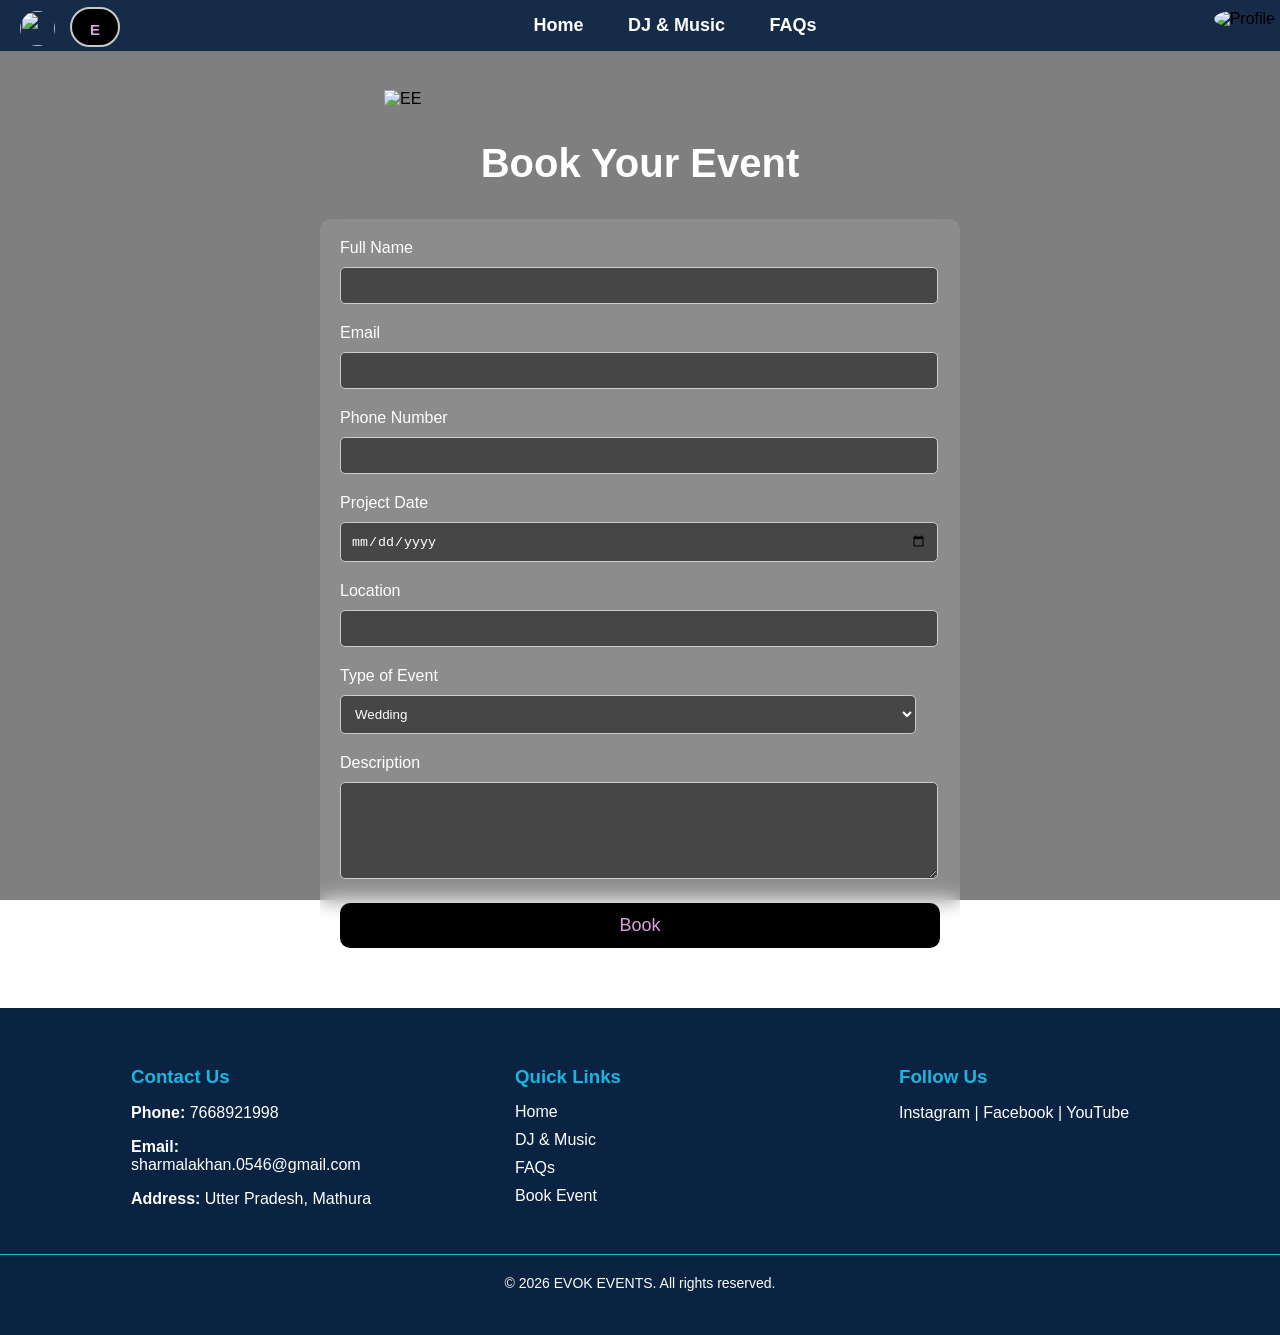
==== index.html @ 56afbaf3 "Update index.html" ====
<!DOCTYPE html>
<html>
<head>
    <title> EVOK EVENTS Home</title>
    <link rel="stylesheet" href="style.css">
</head>

<body>
    <header>
<nav>
    <img src="images/logo 3.png" class="nav-logo">
    <a href="#booking"><button class="book-btn">E</button></a>
    <a href="index.html" class="page">Home</a>
    <a href="dj.html" class="page">DJ & Music</a>
    <a href="faq.html" class="page">FAQs</a>
    <div class="profile-menu">
        <img src="images/profile.png" class="profile-icon" onclick="toggleMenu()" alt="Profile">

        <div id="dropdown" class="dropdown">
            <a href="login.html">Login</a>
        </div>
    </div>
</nav>

</nav>
    </header>
<img style="width: 40%;" src="images/logo.png" class="logo" alt="EE">
<script>
  var video = document.getElementById("myVideo");
  video.onmouseover = function () {
    video.play();
  }
  video.onmouseout = function () {
    video.pause();
  }
</script>
</div>

<h2 style="text-align:center;">Book Your Event</h2>

<form id="booking">
    <label>Full Name</label>
    <input type="text" required>

    <label>Email</label>
    <input type="email" required>

    <label>Phone Number</label>
    <input type="text" required>

    <label>Project Date</label>
    <input type="date" required>

    <label>Location</label>
    <input type="text" required>

    <label>Type of Event</label>
    <select required>
        <option>Wedding</option>
        <option>School / College Party</option>
        <option>Birthday Party</option>
        <option>Private Party</option>
        <option>Other</option>
    </select>

    <label>Description</label>
    <textarea rows="5"></textarea>

    <button type="button" onclick="bookEvent()">Book</button>
</form>
<footer>
    <div class="footer-container">

        <div class="footer-section">
            <h3>Contact Us</h3>
            <p><b>Phone:</b> 7668921998</p>
            <p><b>Email:</b> sharmalakhan.0546@gmail.com</p>
            <p><b>Address:</b> Utter Pradesh, Mathura</p>
        </div>

        <div class="footer-section">
            <h3>Quick Links</h3>
            <a href="index.html">Home</a><br>
            <a href="dj.html">DJ & Music</a><br>
            <a href="faq.html">FAQs</a><br>
            <a href="index.html#booking">Book Event</a>
        </div>

        <div class="footer-section">
            <h3>Follow Us</h3>
            <p>Instagram | Facebook | YouTube</p>
        </div>

    </div>

    <p class="footer-bottom">© 2026 EVOK EVENTS. All rights reserved.</p>
</footer>
<script src="script.js"></script>
</body>
</html>
---- style.css ----
body {
    margin: 0;
    font-family: Arial, sans-serif;
    background-color: white
    background-size: cover;
    padding-top: 70px;
}
body::before {
    content: "";
    position: fixed;
    inset: 0;
    background: rgba(0,0,0,0.5);
    z-index: -1;
}
nav {
    background: rgba(10, 35, 66, 0.9);
    padding: 15px;
    text-align: center;
    position: fixed;
    top: 0;
    width: 100%;
    z-index: 999;
    backdrop-filter: blur(5px);
}
.page {
    text-align: left;
    left: 25px;
    
}
.nav-logo {
     width: 35px;
    height: 35px;
    border-radius: 50%;
    cursor: pointer;
    position :absolute;
    left: 20px;
    top: 11px;
}
nav a {
    color: white;
    text-decoration: none;
    margin: 0 20px;
    font-size: 18px;
    font-weight: bold;
}

nav a:hover {
    color: #1cb5e0;
}
.profile-menu {
    position: absolute;
    right: 35px;
    top: 10px;
}

.profile-icon {
    width: 35px;
    height: 35px;
    border-radius: 50%;
    cursor: pointer;
}

.dropdown {
    display: none;
    position: absolute;
    right: 0;
    background: #222;
    padding: 10px;
    border-radius: 8px;
    margin-top: 10px;
}

.dropdown a {
    color: white;
    text-decoration: none;
    display: block;
    padding: 5px 10px;
}

.dropdown a:hover {
    background: #444;
}
.book-btn {
    width: 50px;
    height: 40px;
    background: black;
    color: plum;
    border: 2px solid #c9c9c9;
    border-radius: 20px;
    font-size: 15px;
    font-weight: 600;
    cursor: pointer;
    position: absolute;
    left: 70px;
    top: 7px;
}

.book-btn:active {
    transform: translateY(2px);
}
h2 {
    color: white;
    text-align: center;
    font-size: 250%;
}
.grid {
    display: grid;
    grid-template-columns: repeat(2, 1fr);
    gap: 15px;
    padding: 20px;
}

.grid img, .grid video {
    width: 100%;
    height: 300px;
    object-fit: cover;
    border-radius: 10px;
}
.dj img {
    width: 100%;
    height: 400px;
    object-fit: cover;
    border-radius: 20px;
}
form {
    width: 90%;
    max-width: 600px;
    margin: 25px auto;
    padding: 20px;
    background: rgba(255,255,255,0.1);
    backdrop-filter: blur(10px);
    border-radius: 10px;
    color: white;
}
form input, 
form textarea, 
form select {
    width: 96%;
    padding: 10px;
    margin: 10px 0 20px 0;
    border-radius: 5px;
    border: 1px solid #ccc;
    background: rgba(0,0,0,0.5);
    color: white;
}
button {
    width: 100%;
    padding: 12px;
    background: black;
    color: plum;
    border: none;
    font-size: 18px;
    border-radius: 10px;
    cursor: pointer;
}

button:hover {
    background: #0d47c3;
}
.logo {
    width: 200px;
    display: block;
    margin: 20px auto;
}
footer {
    background: #0a2342;
    color: white;
    padding: 30px 0;
    margin-top: 40px;
}

.footer-container {
    display: flex;
    justify-content: space-around;
    flex-wrap: wrap;
    width: 90%;
    margin: auto;
}

.footer-section {
    width: 250px;
    margin: 10px 0;
}

footer h3 {
    margin-bottom: 10px;
    color: #1cb5e0;
}

.footer-section a {
    color: white;
    text-decoration: none;
    line-height: 28px;
}

.footer-section a:hover {
    color: #1cb5e0;
}

.footer-bottom {
    text-align: center;
    padding-top: 20px;
    border-top: 1px solid #1cb5e0;
    margin-top: 20px;
    font-size: 14px;
}
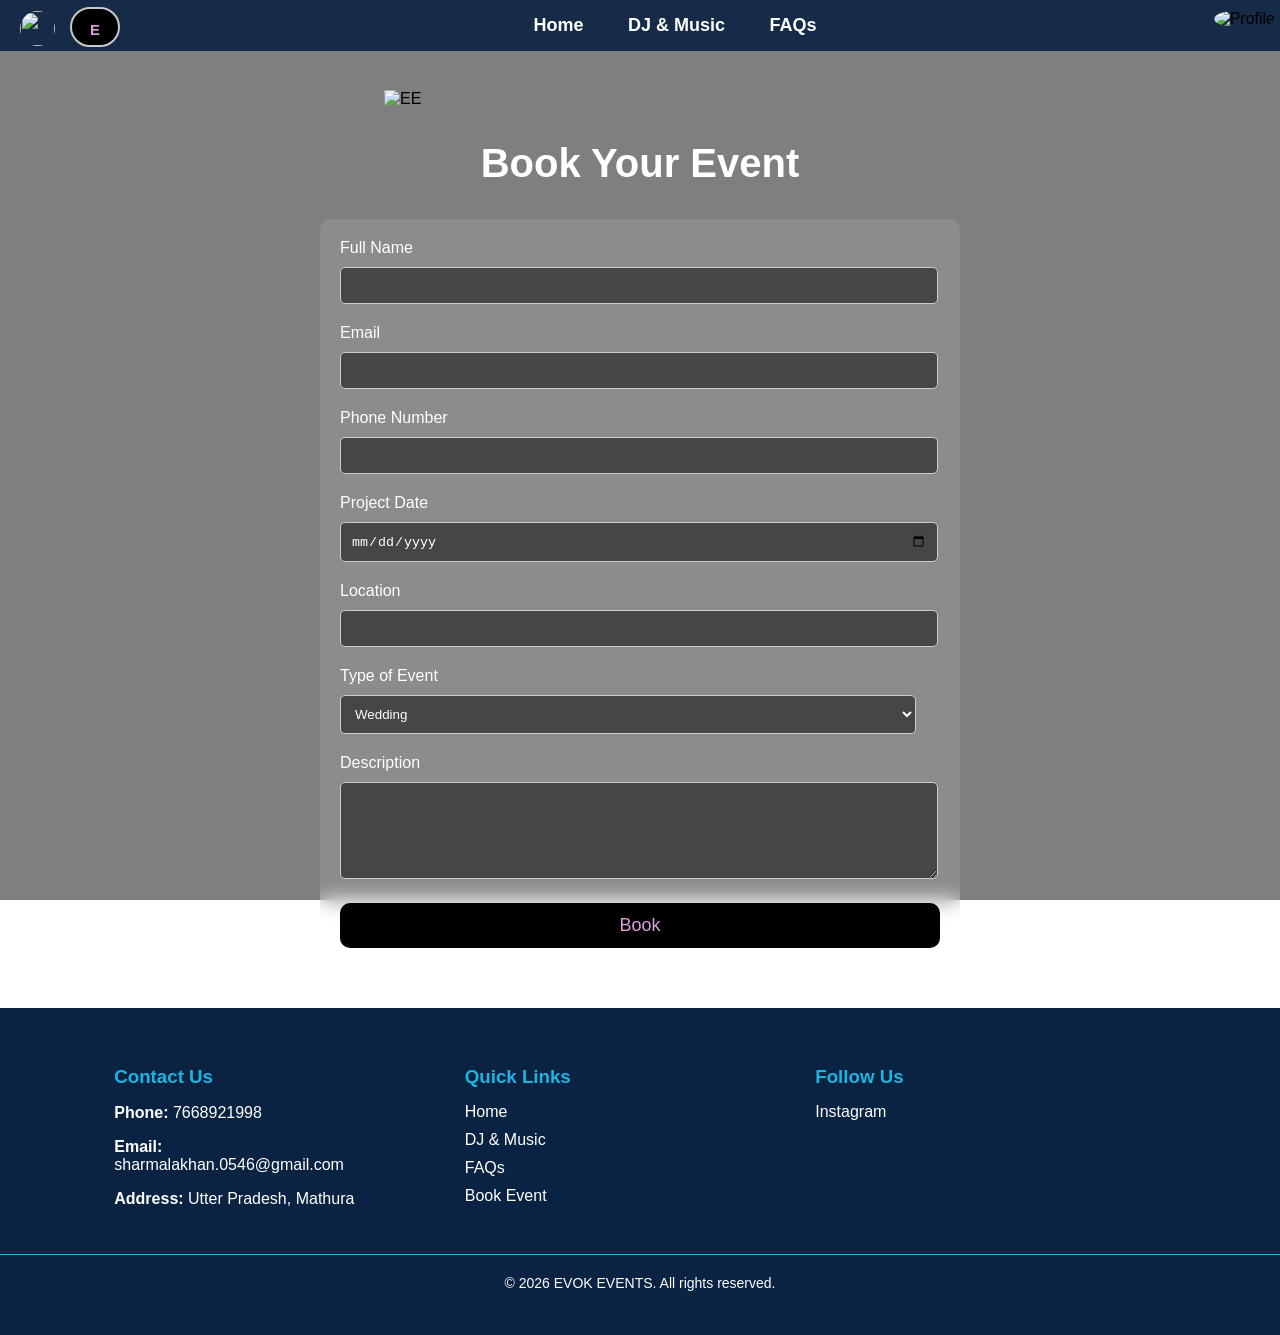
==== commit 28214ee2: "Correct HTML structure and closing tags Fixed HTML structure and added missing closing tags." ====
--- a/index.html
+++ b/index.html
@@ -88,7 +88,7 @@
 
         <div class="footer-section">
             <h3>Follow Us</h3>
-            <p>Instagram | Facebook | YouTube</p>
+            <a href=https//www.instagram/Lakhansharma20>Instagram<a>
         </div>
 
     </div>
--- a/style.css
+++ b/style.css
@@ -1,7 +1,7 @@
 body {
     margin: 0;
     font-family: Arial, sans-serif;
-    background-color: white
+    background-color: white;
     background-size: cover;
     padding-top: 70px;
 }
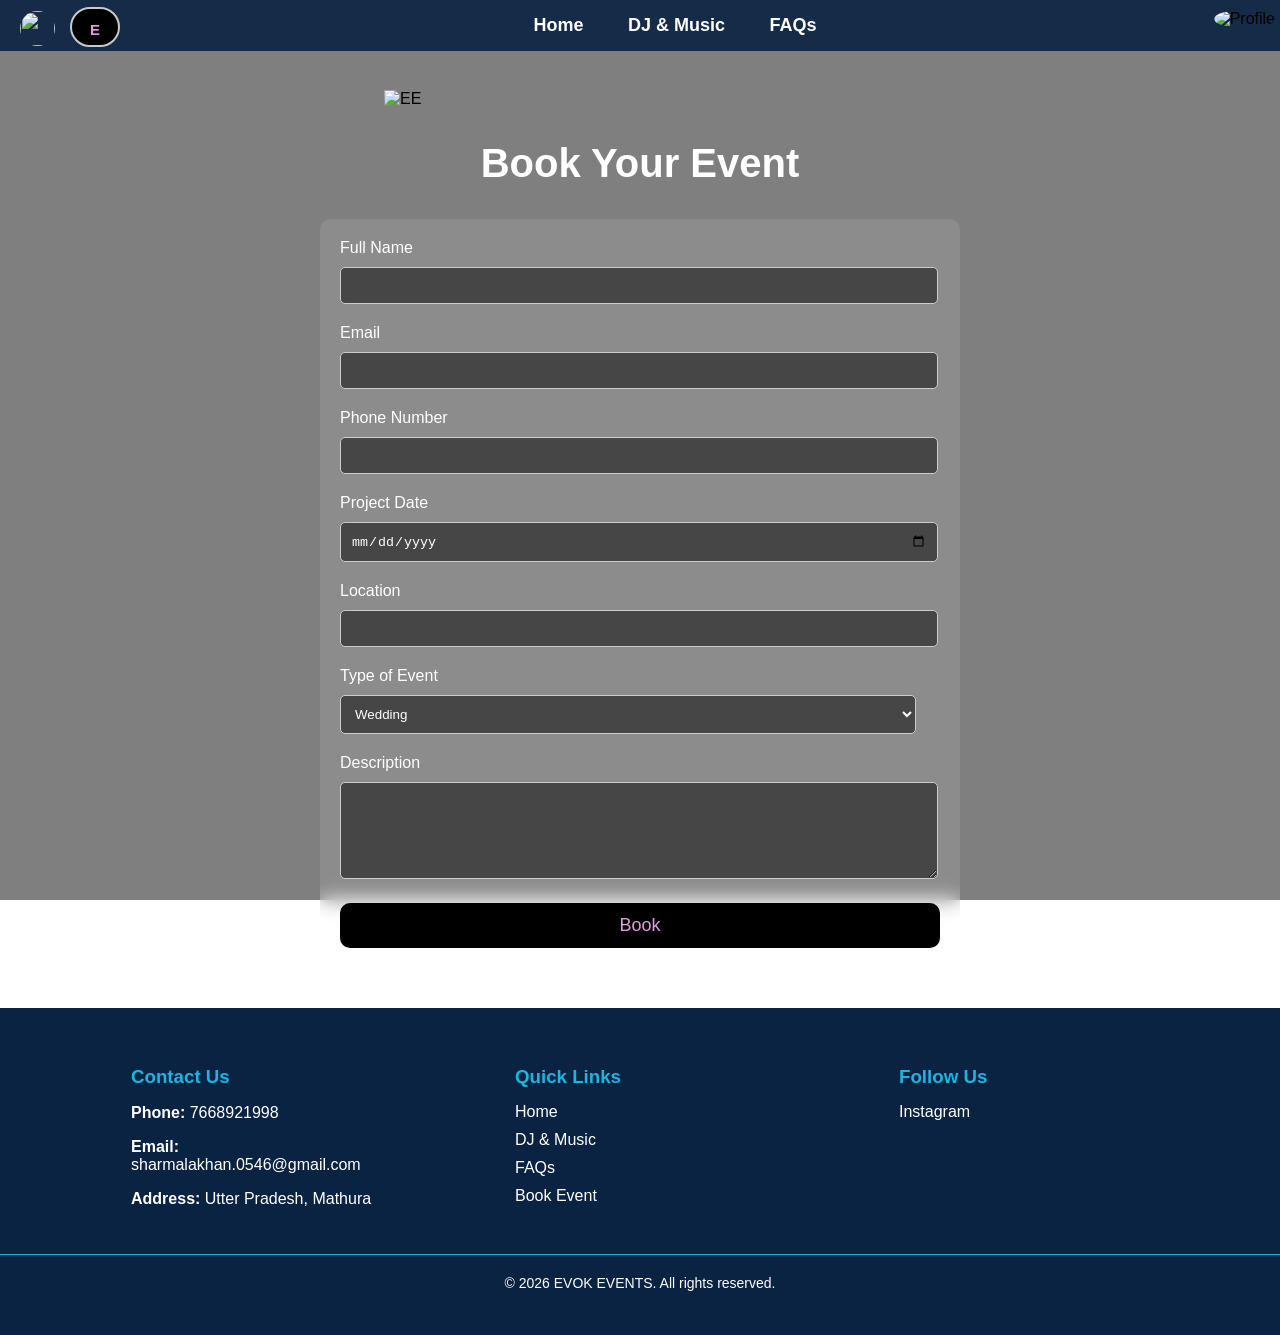
==== commit 3dafaf14: "Fix HTML structure and update footer links" ====
--- a/index.html
+++ b/index.html
@@ -88,7 +88,7 @@
 
         <div class="footer-section">
             <h3>Follow Us</h3>
-            <a href=https//www.instagram/Lakhansharma20>Instagram<a>
+            <a href=https://www.instagram/Lakhansharma20>Instagram</a>
         </div>
 
     </div>
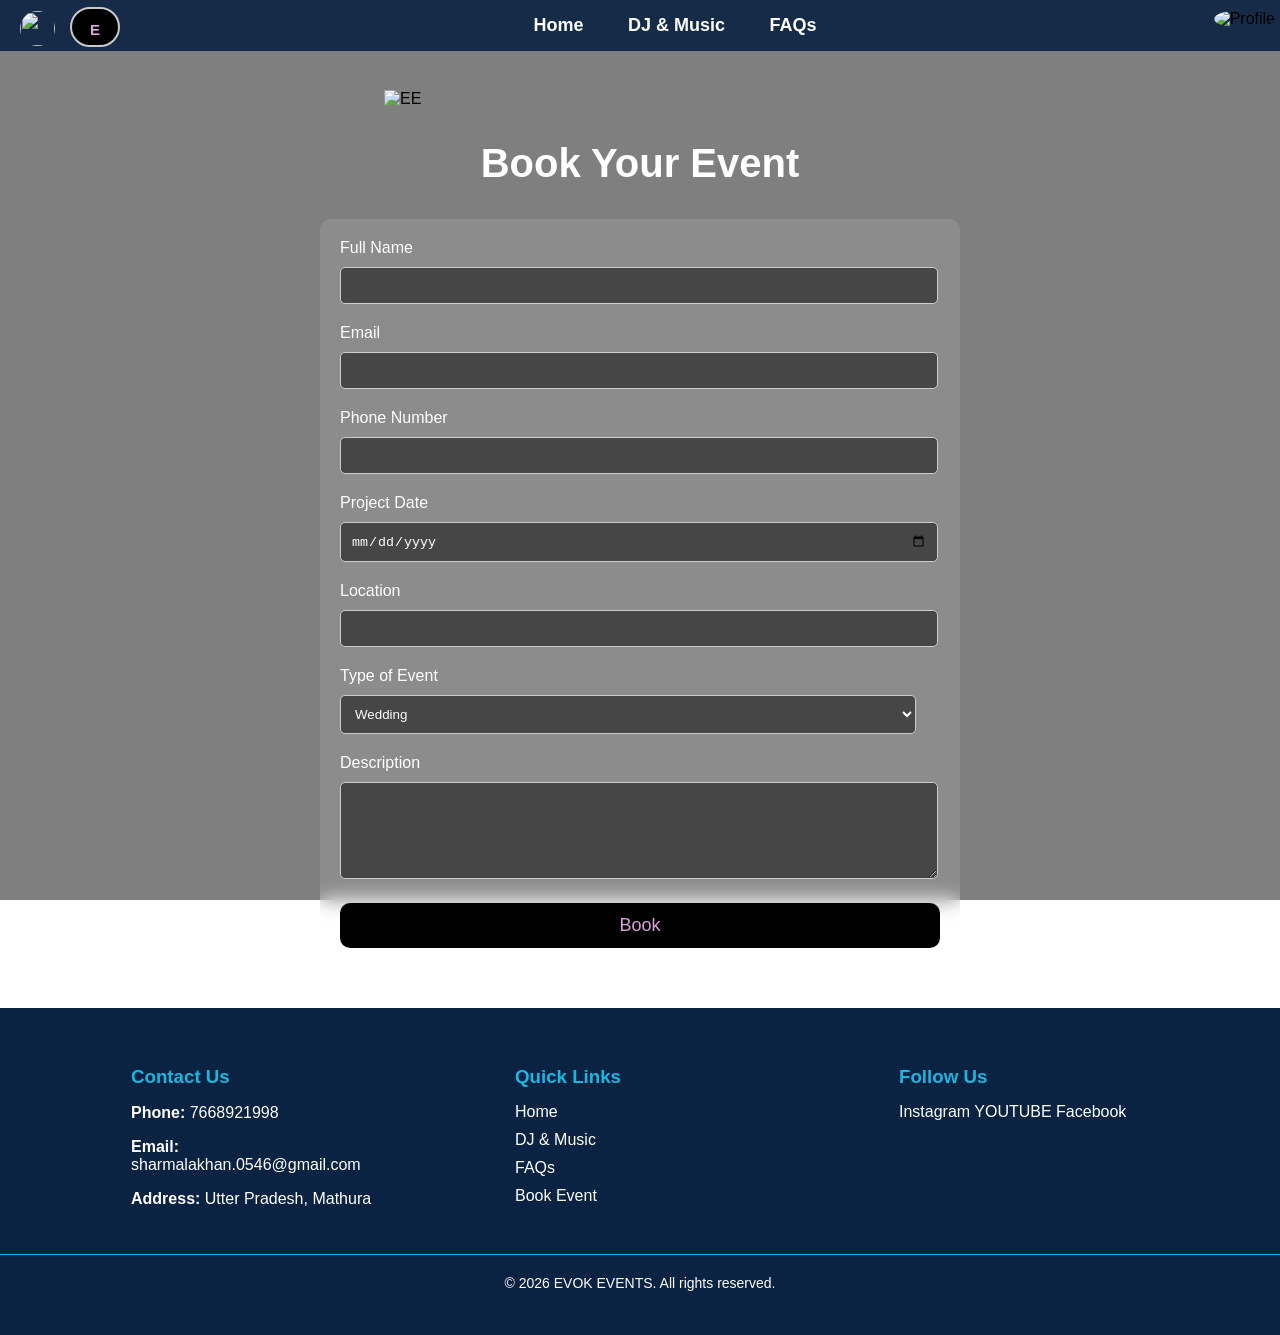
==== commit 624ae700: "Fix HTML structure and update footer links" ====
--- a/index.html
+++ b/index.html
@@ -88,7 +88,9 @@
 
         <div class="footer-section">
             <h3>Follow Us</h3>
-            <a href=https://www.instagram/Lakhansharma20>Instagram</a>
+            <a href="https://www.instagram.com/Lakhan sharma20">Instagram</a>
+            <a href="https://www.youtube.com/ChuranLife">YOUTUBE</a>
+            <a href="https://www.Facebook.com/Lakhan sharma20">Facebook</a>
         </div>
 
     </div>
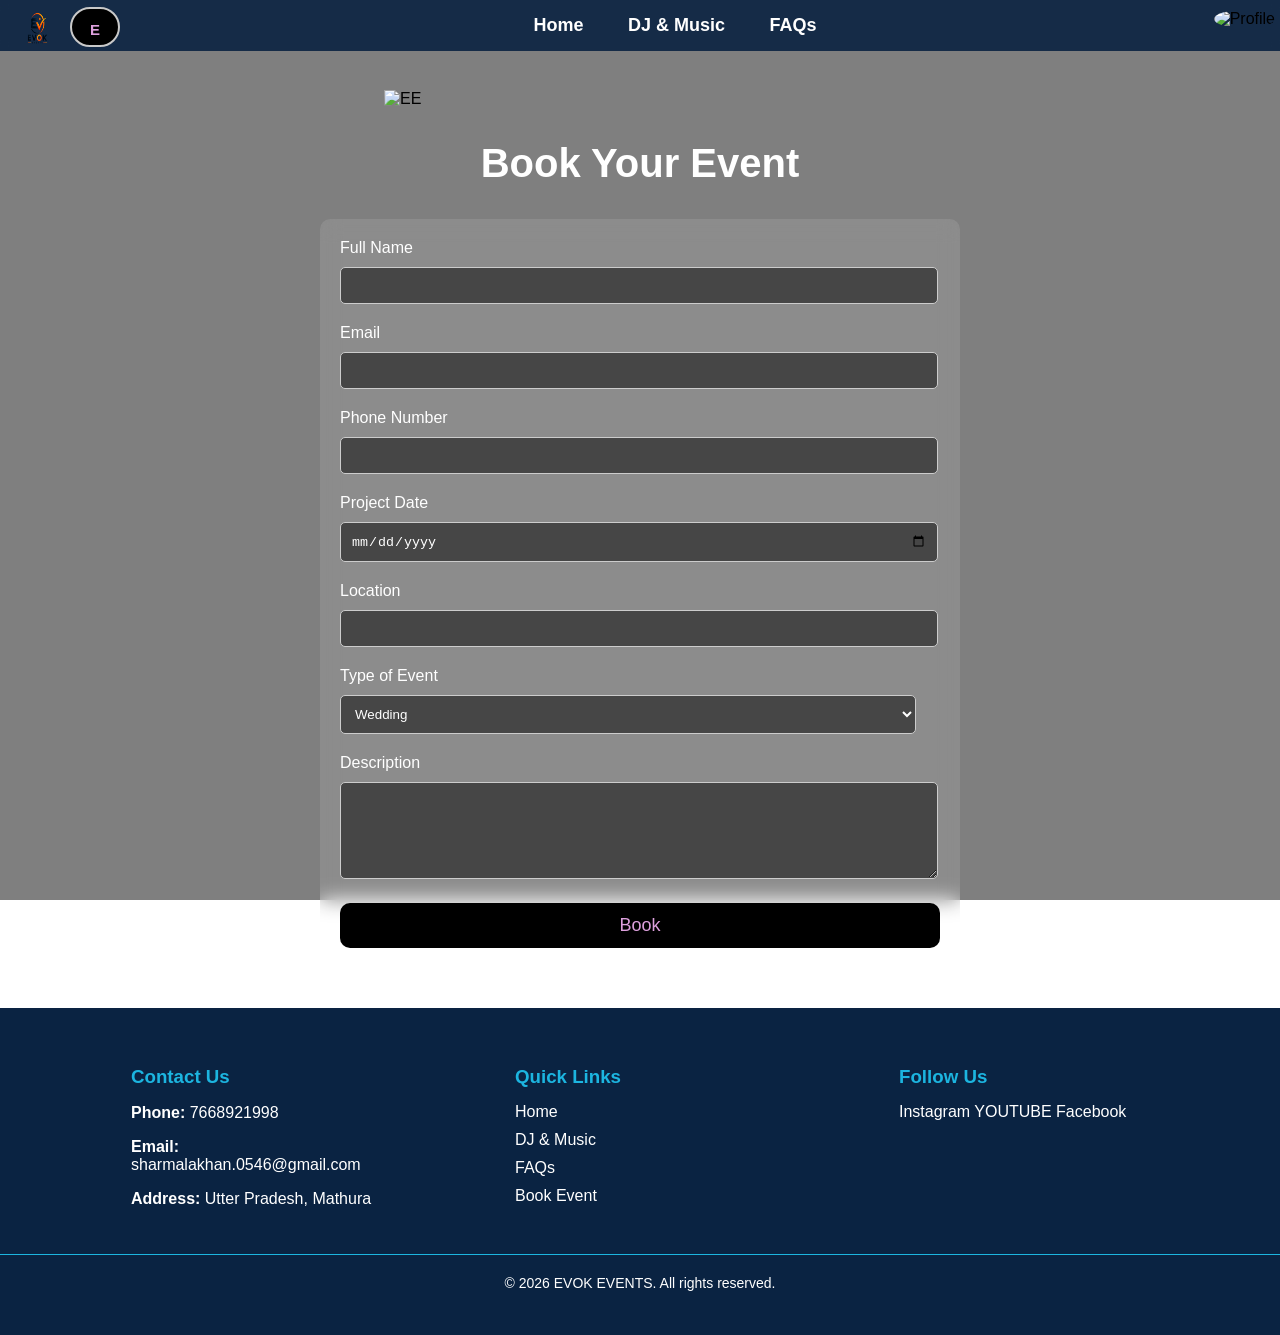
==== commit 292dd6fc: "Fix HTML structure and image source paths Updated HTML structure and corrected image paths." ====
--- a/index.html
+++ b/index.html
@@ -8,7 +8,7 @@
 <body>
     <header>
 <nav>
-    <img src="images/logo 3.png" class="nav-logo">
+    <img src="logo.png" class="nav-logo">
     <a href="#booking"><button class="book-btn">E</button></a>
     <a href="index.html" class="page">Home</a>
     <a href="dj.html" class="page">DJ & Music</a>
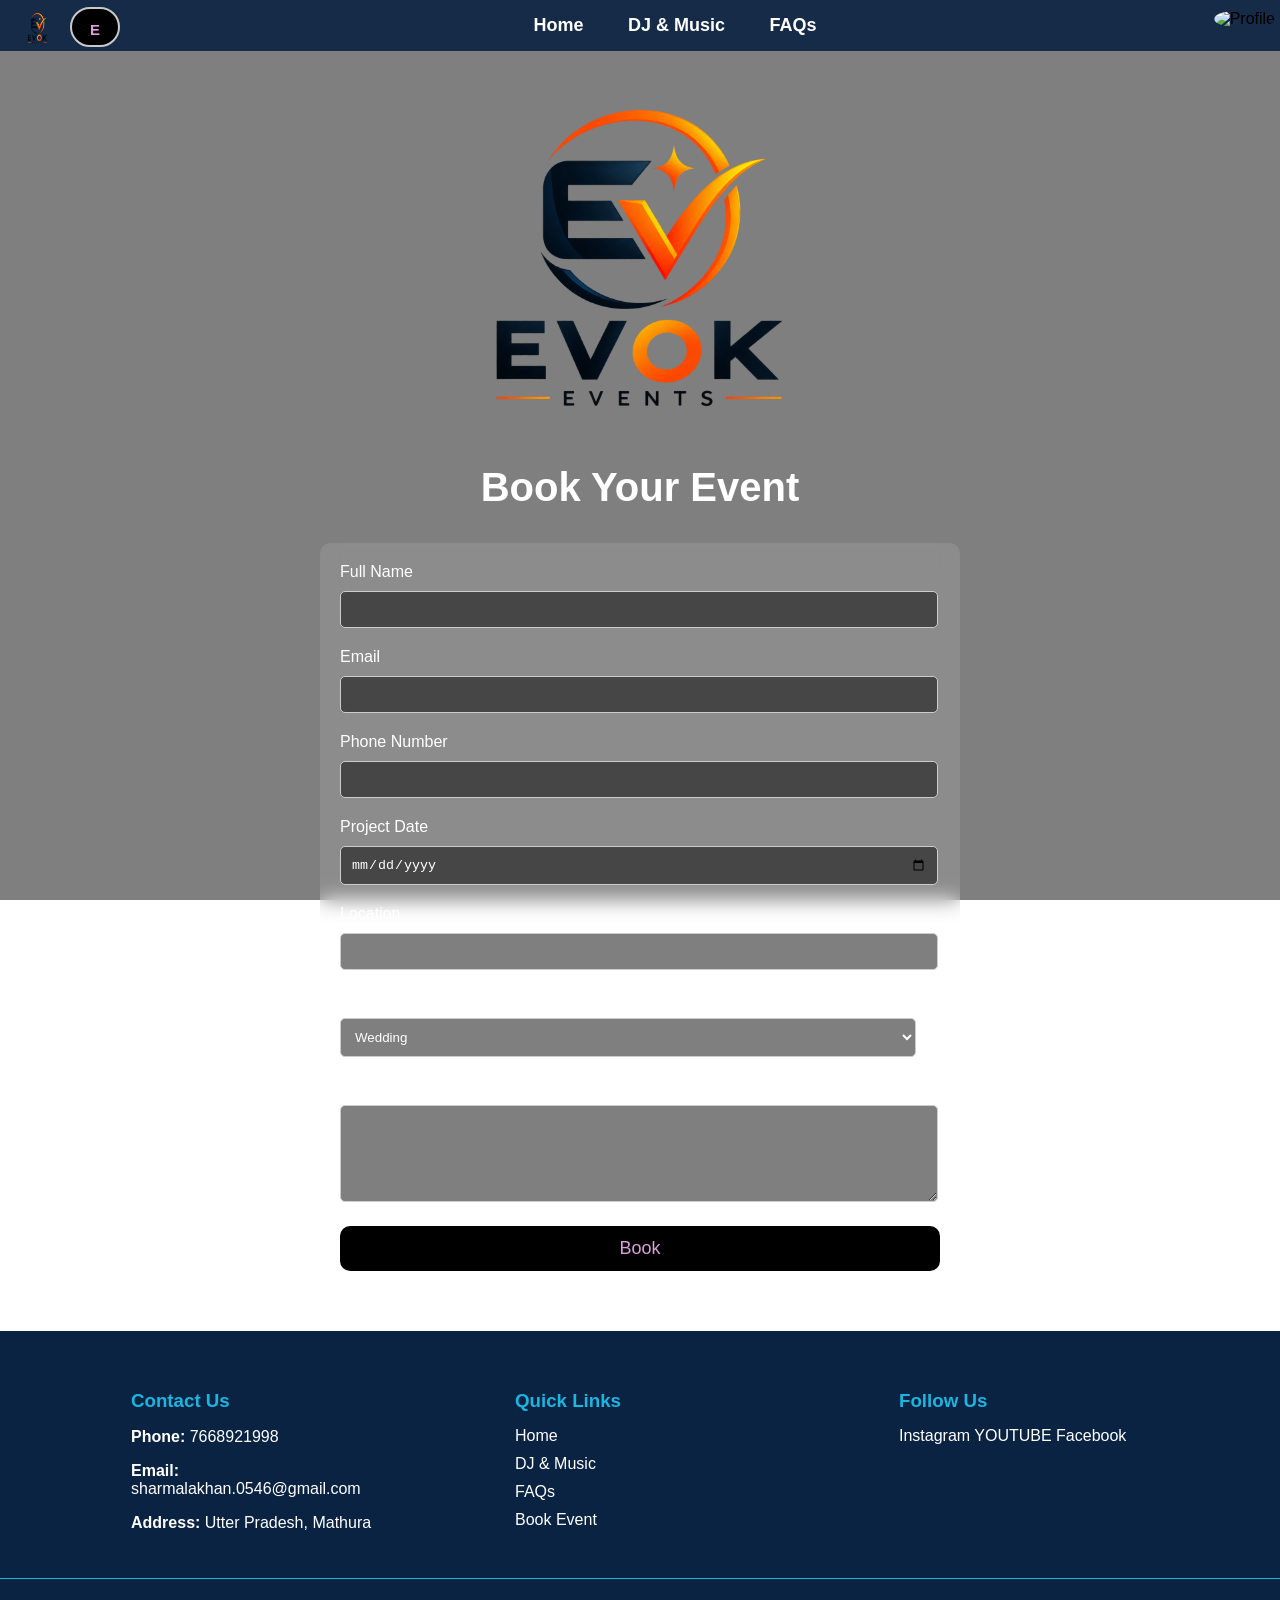
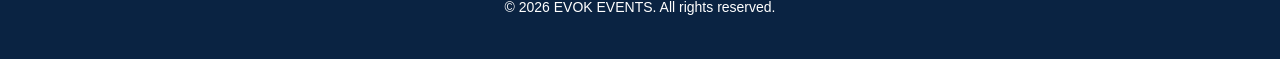
==== commit 125c966e: "Fix HTML formatting and structure" ====
--- a/index.html
+++ b/index.html
@@ -24,7 +24,7 @@
 
 </nav>
     </header>
-<img style="width: 40%;" src="images/logo.png" class="logo" alt="EE">
+<img style="width: 40%;" src="logo.png" class="logo" alt="EE">
 <script>
   var video = document.getElementById("myVideo");
   video.onmouseover = function () {
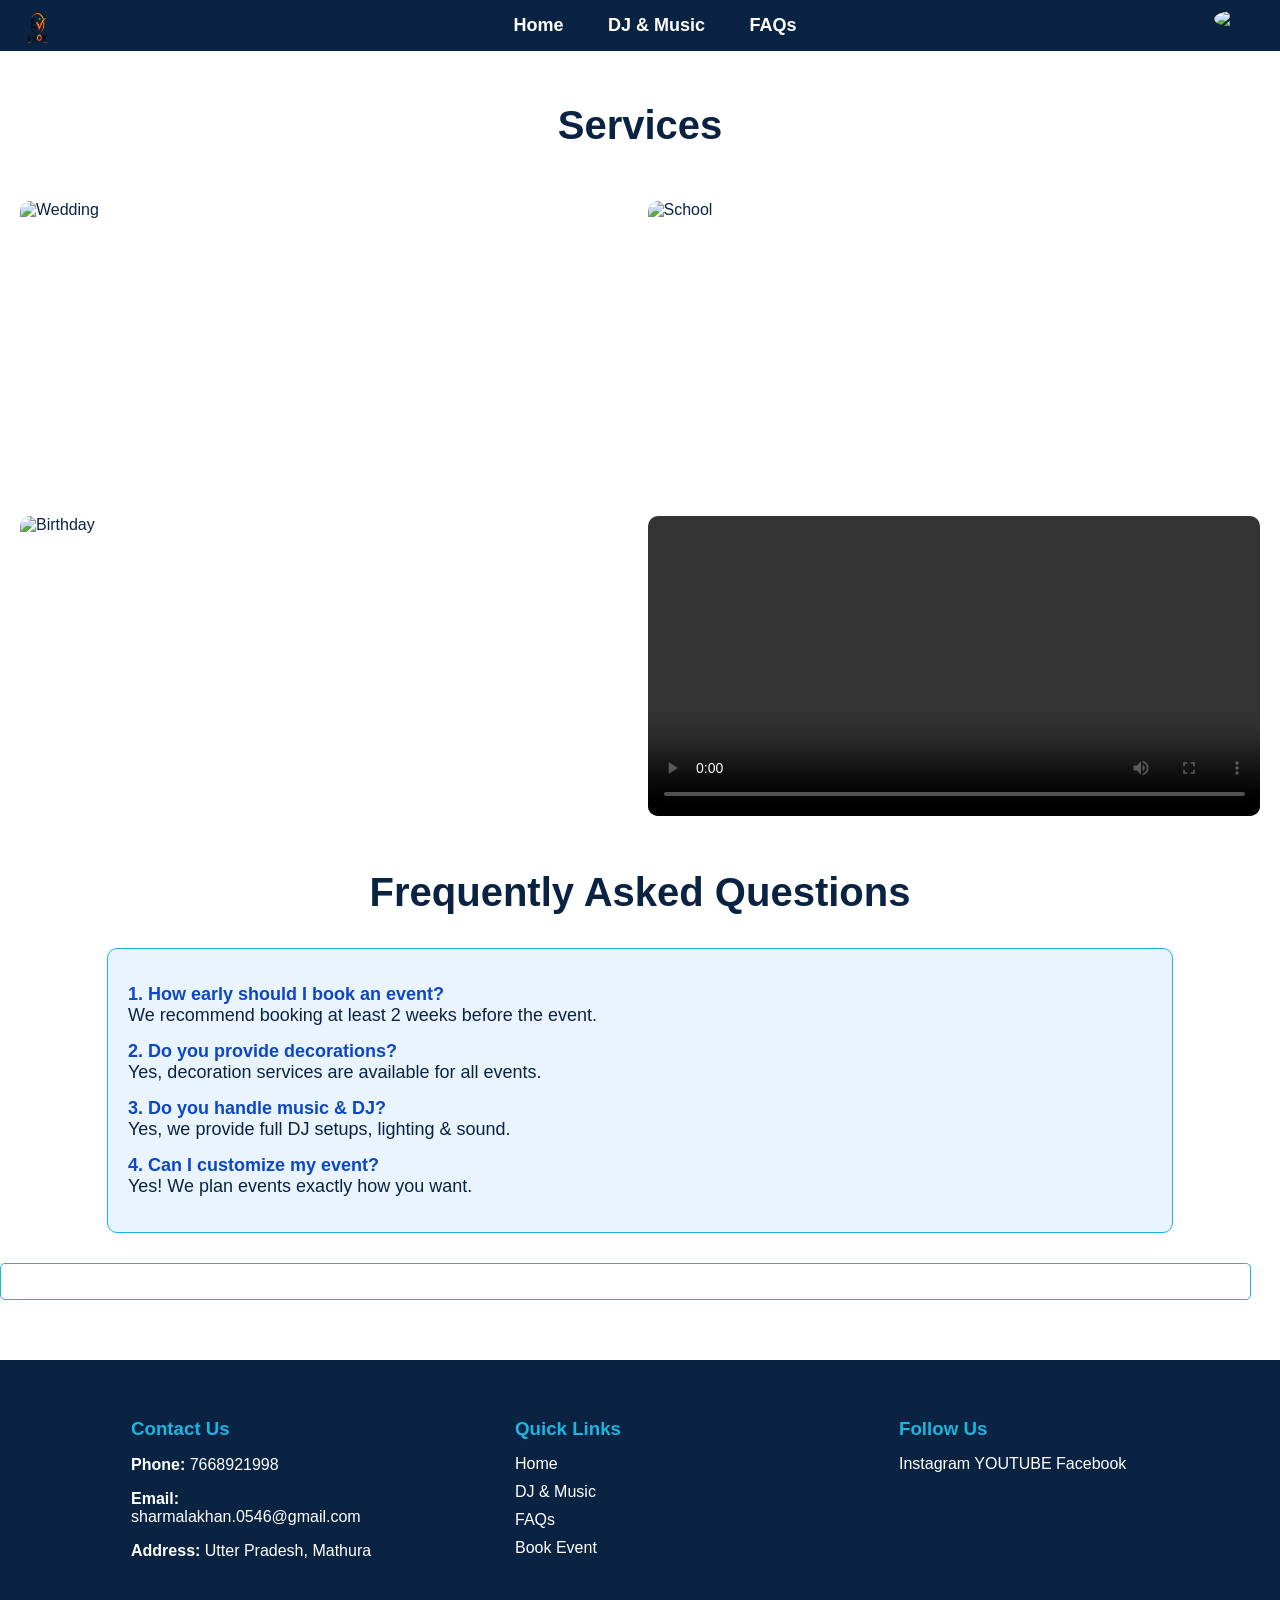
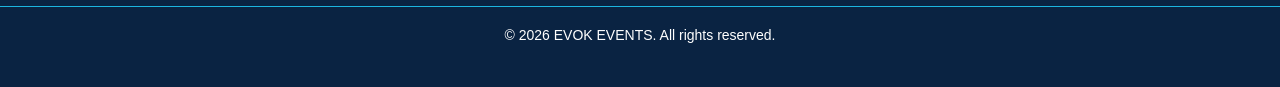
==== commit 7eaa82fd: "Update index.html" ====
--- a/index.html
+++ b/index.html
@@ -1,20 +1,24 @@
 <!DOCTYPE html>
 <html>
 <head>
-    <title> EVOK EVENTS Home</title>
+    <title>FAQs – EVOK EVENTS</title>
     <link rel="stylesheet" href="style.css">
 </head>
 
 <body>
-    <header>
+
 <nav>
-    <img src="logo.png" class="nav-logo">
-    <a href="#booking"><button class="book-btn">E</button></a>
-    <a href="index.html" class="page">Home</a>
-    <a href="dj.html" class="page">DJ & Music</a>
-    <a href="faq.html" class="page">FAQs</a>
+    <img src="logo.png" class="nav-logo" alt="EE">
+
+    <a href="index.html">Home</a>
+    <a href="dj.html">DJ & Music</a>
+    <a href="faq.html">FAQs</a>
+
     <div class="profile-menu">
-        <img src="images/profile.png" class="profile-icon" onclick="toggleMenu()" alt="Profile">
+        <img src="images/profile.png"
+             class="profile-icon"
+             onclick="toggleMenu()"
+             alt="Profile">
 
         <div id="dropdown" class="dropdown">
             <a href="login.html">Login</a>
@@ -22,53 +26,52 @@
     </div>
 </nav>
 
-</nav>
-    </header>
-<img style="width: 40%;" src="logo.png" class="logo" alt="EE">
-<script>
-  var video = document.getElementById("myVideo");
-  video.onmouseover = function () {
-    video.play();
-  }
-  video.onmouseout = function () {
-    video.pause();
-  }
-</script>
+<h2>Services</h2>
+
+<div class="grid">
+    <img src="wedding.jpg" alt="Wedding">
+    <img src="School.jpg" alt="School">
+    <img src="Birthday.jpg" alt="Birthday">
+
+    <video id="MyVideo" width="50%" height="300" controls>
+        <source src="private party.mp4" type="video/mp4">
+    </video>
 </div>
 
-<h2 style="text-align:center;">Book Your Event</h2>
+<h2>Frequently Asked Questions</h2>
 
-<form id="booking">
-    <label>Full Name</label>
-    <input type="text" required>
+<div class="faq-container">
 
-    <label>Email</label>
-    <input type="email" required>
+    <p>
+        <b>1. How early should I book an event?</b><br>
+        We recommend booking at least 2 weeks before the event.
+    </p>
 
-    <label>Phone Number</label>
-    <input type="text" required>
+    <p>
+        <b>2. Do you provide decorations?</b><br>
+        Yes, decoration services are available for all events.
+    </p>
 
-    <label>Project Date</label>
-    <input type="date" required>
+    <p>
+        <b>3. Do you handle music & DJ?</b><br>
+        Yes, we provide full DJ setups, lighting & sound.
+    </p>
 
-    <label>Location</label>
-    <input type="text" required>
+    <p>
+        <b>4. Can I customize my event?</b><br>
+        Yes! We plan events exactly how you want.
+    </p>
 
-    <label>Type of Event</label>
-    <select required>
-        <option>Wedding</option>
-        <option>School / College Party</option>
-        <option>Birthday Party</option>
-        <option>Private Party</option>
-        <option>Other</option>
-    </select>
+</div>
 
-    <label>Description</label>
-    <textarea rows="5"></textarea>
+<div>
+    <form id="review">
+        <input type="text">
+    </form>
+</div>
 
-    <button type="button" onclick="bookEvent()">Book</button>
-</form>
 <footer>
+
     <div class="footer-container">
 
         <div class="footer-section">
@@ -95,8 +98,13 @@
 
     </div>
 
-    <p class="footer-bottom">© 2026 EVOK EVENTS. All rights reserved.</p>
+    <p class="footer-bottom">
+        © 2026 EVOK EVENTS. All rights reserved.
+    </p>
+
 </footer>
+
 <script src="script.js"></script>
+
 </body>
 </html>
--- a/style.css
+++ b/style.css
@@ -1,19 +1,17 @@
 body {
     margin: 0;
     font-family: Arial, sans-serif;
-    background-color: white;
+    background: white;
     background-size: cover;
     padding-top: 70px;
-}
+    color: #0a2342;
+}
+
 body::before {
-    content: "";
-    position: fixed;
-    inset: 0;
-    background: rgba(0,0,0,0.5);
-    z-index: -1;
+    content: none;
 }
 nav {
-    background: rgba(10, 35, 66, 0.9);
+    background: #0a2342;
     padding: 15px;
     text-align: center;
     position: fixed;
@@ -22,20 +20,22 @@
     z-index: 999;
     backdrop-filter: blur(5px);
 }
+
 .page {
     text-align: left;
     left: 25px;
-    
-}
+}
+
 .nav-logo {
-     width: 35px;
+    width: 35px;
     height: 35px;
     border-radius: 50%;
     cursor: pointer;
-    position :absolute;
+    position: absolute;
     left: 20px;
     top: 11px;
 }
+
 nav a {
     color: white;
     text-decoration: none;
@@ -47,6 +47,8 @@
 nav a:hover {
     color: #1cb5e0;
 }
+
+/* PROFILE */
 .profile-menu {
     position: absolute;
     right: 35px;
@@ -64,7 +66,7 @@
     display: none;
     position: absolute;
     right: 0;
-    background: #222;
+    background: #0a2342;
     padding: 10px;
     border-radius: 8px;
     margin-top: 10px;
@@ -78,14 +80,14 @@
 }
 
 .dropdown a:hover {
-    background: #444;
+    background: #1cb5e0;
 }
 .book-btn {
     width: 50px;
     height: 40px;
-    background: black;
-    color: plum;
-    border: 2px solid #c9c9c9;
+    background: #0a2342;
+    color: white;
+    border: 2px solid #1cb5e0;
     border-radius: 20px;
     font-size: 15px;
     font-weight: 600;
@@ -98,8 +100,9 @@
 .book-btn:active {
     transform: translateY(2px);
 }
+
 h2 {
-    color: white;
+    color: #0a2342;
     text-align: center;
     font-size: 250%;
 }
@@ -110,44 +113,49 @@
     padding: 20px;
 }
 
-.grid img, .grid video {
+.grid img,
+.grid video {
     width: 100%;
     height: 300px;
     object-fit: cover;
     border-radius: 10px;
 }
+
 .dj img {
     width: 100%;
     height: 400px;
     object-fit: cover;
     border-radius: 20px;
 }
+
 form {
     width: 90%;
     max-width: 600px;
     margin: 25px auto;
     padding: 20px;
-    background: rgba(255,255,255,0.1);
-    backdrop-filter: blur(10px);
-    border-radius: 10px;
-    color: white;
-}
-form input, 
-form textarea, 
+    background: #eaf4ff;
+    border: 1px solid #1cb5e0;
+    border-radius: 10px;
+    color: #0a2342;
+}
+
+form input,
+form textarea,
 form select {
     width: 96%;
     padding: 10px;
     margin: 10px 0 20px 0;
     border-radius: 5px;
-    border: 1px solid #ccc;
-    background: rgba(0,0,0,0.5);
-    color: white;
-}
+    border: 1px solid #1cb5e0;
+    background: white;
+    color: #0a2342;
+}
+
 button {
     width: 100%;
     padding: 12px;
-    background: black;
-    color: plum;
+    background: #0a2342;
+    color: white;
     border: none;
     font-size: 18px;
     border-radius: 10px;
@@ -157,10 +165,47 @@
 button:hover {
     background: #0d47c3;
 }
+
 .logo {
-    width: 200px;
+    width: 250px;
     display: block;
     margin: 20px auto;
+}
+
+.faq-container {
+    width: 80%;
+    margin: 20px auto;
+    padding: 20px;
+    font-size: 18px;
+    background: #eaf4ff;
+    border: 1px solid #1cb5e0;
+    border-radius: 10px;
+    color: #0a2342;
+}
+
+.faq-container p {
+    margin: 15px 0;
+}
+
+.faq-container b {
+    color: #0d47c3;
+}
+.review-container {
+    width: 90%;
+    margin: 25px auto;
+}
+
+#review {
+    width: 100%;
+    max-width: none;
+    padding: 0;
+    margin: 0;
+    background: none;
+    border: none;
+}
+
+#review input {
+    width: 96%;
 }
 footer {
     background: #0a2342;
@@ -198,9 +243,12 @@
 }
 
 .footer-bottom {
+    color: white;
     text-align: center;
     padding-top: 20px;
     border-top: 1px solid #1cb5e0;
     margin-top: 20px;
     font-size: 14px;
 }
+
+
